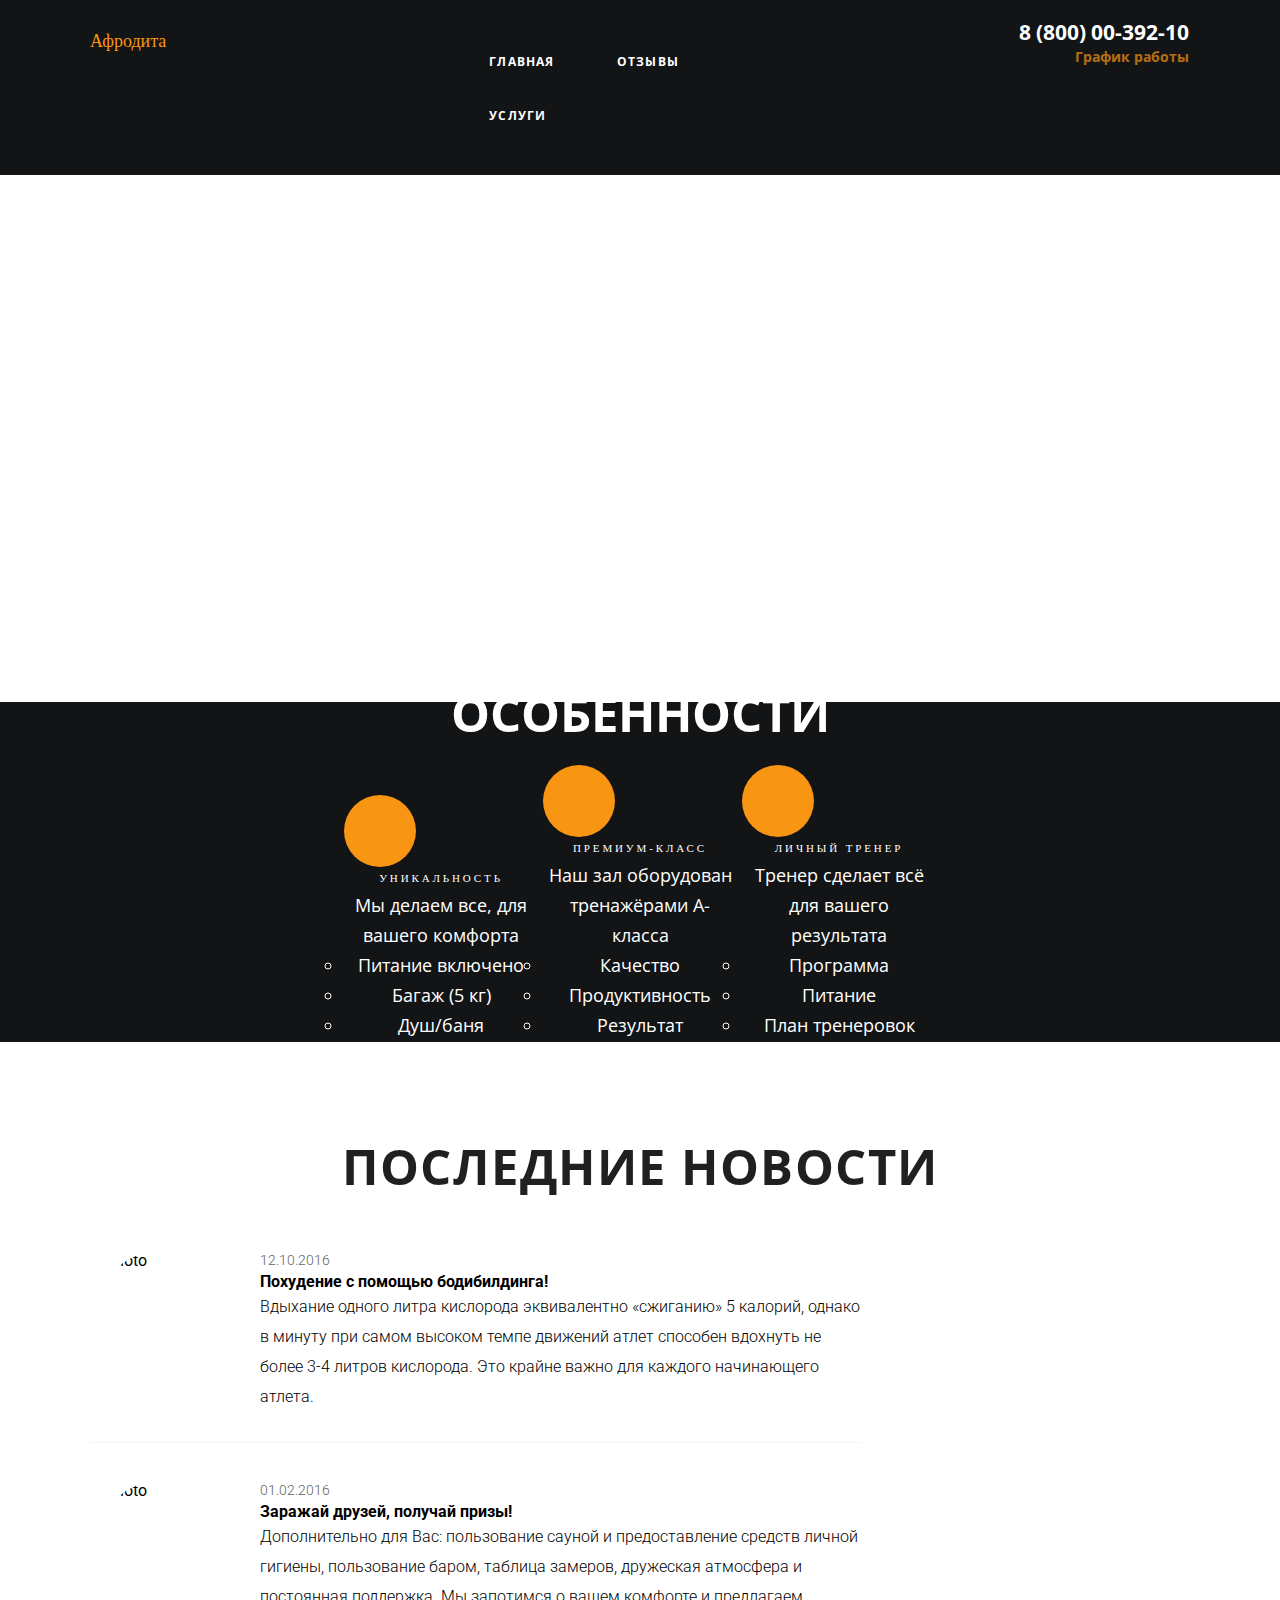
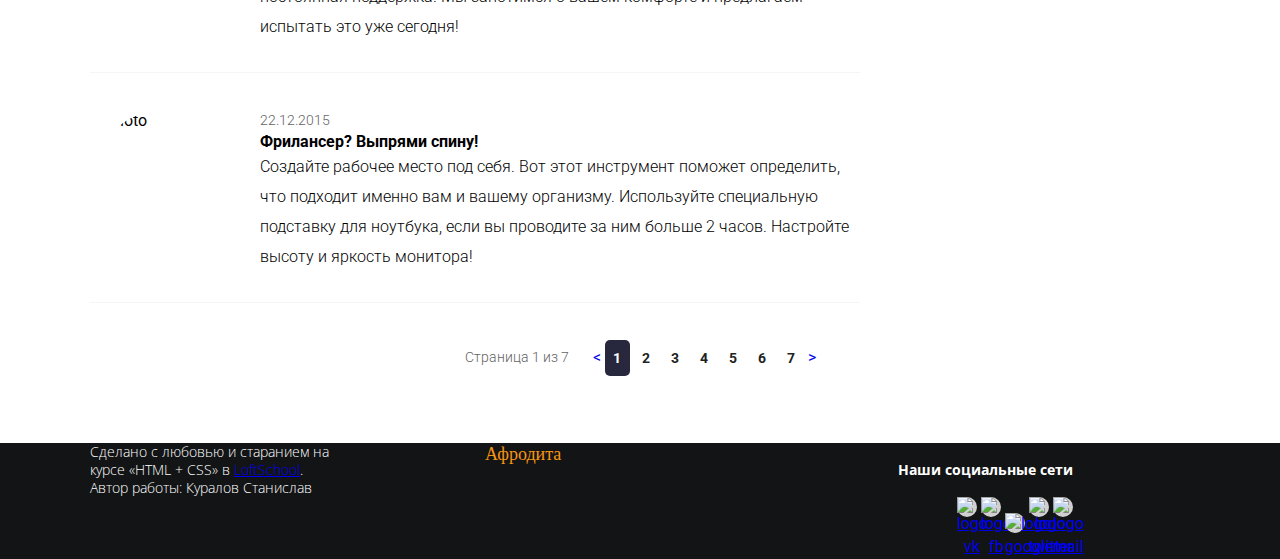
==== index.html @ 6fe9c0ff "form" ====
<!DOCTYPE html>
<html lang="ru-RU">
<head>
    <meta charset="UTF-8">
    <meta name="viewport" content="width=device-width, initial-scale=1.0">
    <meta http-equiv="X-UA-Compatible" content="ie=edge">
    <title>Fitness Afrodita</title>
    <link href="https://fonts.googleapis.com/css?family=Open+Sans:300,400,700&amp;subset=cyrillic" rel="stylesheet">
    <link href="https://fonts.googleapis.com/css?family=Roboto:300,700&amp;subset=cyrillic-ext" rel="stylesheet">
    <link rel="stylesheet" href="css/normalize.css">
    <link rel="stylesheet" href="css/main.css">
</head>
<body>
    <div class="wrapper">
        <div class="header">
            <div class="container clearfix">
                <div class="header__left">
                    <div class="logo">
                        <a href="#" class="logo__img">Афродита</a>
                    </div>
                </div>
                <div class="header__center">
                    <nav class="nav">
                        <ul class="nav__list">
                            <li class="nav__item">
                                <a href="#" class="nav__link">
                                    <div class="nav__icon nav__icon_main"></div>
                                    <div class="nav__text">Главная</div>
                                </a>
                            </li>
                            <li class="nav__item">
                                <a href="comments.html" class="nav__link">
                                    <div class="nav__icon nav__icon_feed"></div>
                                    <div class="nav__text">Отзывы</div>
                                </a>
                            </li>
                            <li class="nav__item">
                                <a href="#" class="nav__link">
                                    <div class="nav__icon nav__icon_service"></div>
                                    <div class="nav__text">Услуги</div>
                                </a>
                            </li>
                        </ul>
                    </nav>
                </div>
                <div class="header__right">
                    <div class="contacs">
                        <a href="tel:8000039210" class="contacs__phone">8 (800) 00-392-10</a>
                        <div class="contacs__time">График работы</div>
                    </div>
                </div>
            </div>           
        </div>        
        <div class="banner">                
            <div class="container">
                <div class="banner__img"></div>
            </div>                
        </div>
        <div class="main-content">
            <div class="container">
                <h2 class="main-content__title">особенности</h2>
                <ul class="main-content__list">
                    <li class="main-content__items">
                        <div class="main-content__icon main-content__icon_flower"></div>
                        <div class="main-content__desc">уникальность</div>
                        <div class="main-content__info">
                            <div class="main-content__text">Мы делаем все, для вашего комфорта</div>
                            <ul class="main-content__features">
                                <li class="main-content__features_item">Питание включено</li>
                                <li class="main-content__features_item">Багаж (5 кг)</li>
                                <li class="main-content__features_item">Душ/баня</li>
                            </ul>  
                        </div>
                    </li>
                    <li class="main-content__items">
                        <div class="main-content__icon main-content__icon_star"></div>
                        <div class="main-content__desc">премиум-класс</div>
                        <div class="main-content__info">
                            <div class="main-content__text">Наш зал оборудован тренажёрами A-класса</div>
                            <ul class="main-content__features">
                                <li class="main-content__features_item">Качество</li>
                                <li class="main-content__features_item">Продуктивность</li>
                                <li class="main-content__features_item">Результат</li>
                            </ul>  
                        </div>
                    </li>
                    <li class="main-content__items">
                        <div class="main-content__icon main-content__icon_painter"></div>
                        <div class="main-content__desc">личный тренер</div>
                        <div class="main-content__info">
                            <div class="main-content__text">Тренер сделает всё для вашего результата</div>
                            <ul class="main-content__features">
                                <li class="main-content__features_item">Программа</li>
                                <li class="main-content__features_item">Питание</li>
                                <li class="main-content__features_item">План тренеровок</li>
                            </ul>  
                        </div>
                    </li>
                </ul>
            </div>
        </div>
        <div class="news">
            <div class="container">
                <h2 class="news__title">Последние новости</h2>
                    <ul class="news__list">
                        <li class="news__items clearfix">
                            <div class="news__items-wrap">
                                <div class="news__avatar">
                                    <img src="img/icons/layer-6.png" alt="photo" class="news__avatar-pic">
                                </div>
                                <div class="news__text">
                                    <div class="news__data">12.10.2016</div>
                                    <div class="news__name">Похудение с помощью бодибилдинга!</div>
                                    <div class="news__content">Вдыхание одного литра кислорода эквивалентно «сжиганию» 5 калорий, 
                                        однако в минуту при самом высоком темпе движений атлет способен вдохнуть не более 3-4 литров 
                                        кислорода. Это крайне важно для каждого начинающего атлета.</div>
                                </div>
                            </div>
                        </li>
                        <li class="news__items clearfix">
                            <div class="news__items-wrap">
                                <div class="news__avatar">
                                    <img src="img/icons/layer-7.png" alt="photo" class="news__avatar-pic">
                                </div>
                                <div class="news__text">
                                    <div class="news__data">01.02.2016</div>
                                    <div class="news__name">Заражай друзей, получай призы!</div>
                                    <div class="news__content">Дополнительно для Вас: пользование сауной и предоставление средств личной гигиены,
                                        пользование баром, таблица замеров, дружеская атмосфера и постоянная поддержка.
                                        Мы запотимся о вашем комфорте и предлагаем испытать это уже сегодня!</div>
                                </div>
                            </div>
                        </li>
                        <li class="news__items clearfix">
                            <div class="news__items-wrap">
                                <div class="news__avatar">
                                    <img src="img/icons/layer-9.png" alt="photo" class="news__avatar-pic">
                                </div>
                                <div class="news__text">
                                    <div class="news__data">22.12.2015</div>
                                    <div class="news__name">Фрилансер? Выпрями спину!</div>
                                    <div class="news__content">Создайте рабочее место под себя. Вот этот инструмент поможет определить, что подходит
                                        именно вам и вашему организму. Используйте специальную подставку для ноутбука, если вы
                                        проводите за ним больше 2 часов. Настройте высоту и яркость монитора!</div>
                                </div>
                            </div>
                        </li>
                    </ul>
            </div>
        </div>
        <div class="pagination">
            <div class="container">
                <div class="pagination__display">Страница 1 из 7</div>
                <div class="pagination__controls">
                        <a href="#" class="pagination__btn"> < </a>
                    <ul class="pagination__list">
                        <li class="pagination__item">
                            <a href="#" class="pagination__page pagination__page_active">1</a>
                        </li>
                        <li class="pagination__item">
                            <a href="#" class="pagination__page">2</a>
                        </li>
                        <li class="pagination__item">
                            <a href="#" class="pagination__page">3</a>
                        </li>
                        <li class="pagination__item">
                            <a href="#" class="pagination__page">4</a>
                        </li>
                        <li class="pagination__item">
                            <a href="#" class="pagination__page">5</a>
                        </li>
                        <li class="pagination__item">
                            <a href="#" class="pagination__page">6</a>
                        </li>
                        <li class="pagination__item">
                            <a href="#" class="pagination__page">7</a>
                        </li>           
                    </ul>
                    <a href="#" class="pagination__btn"> > </a>
                </div>
            </div>
        </div>
    </div>
    <div class="footer">
        <div class="container clearfix">
            <div class="footer__left">
                <div class="author">Сделано с любовью и старанием на курсе «HTML + CSS» в <a href="https://loftschool.com/">LoftSchool</a>. Автор работы: <span class="">Куралов Станислав</span></div>
            </div>
            <div class="footer__center">
                <div class="logo">
                    <a href="#">Афродита</a>
                </div>
            </div>
            <div class="footer__right">
                <div class="social">
                    <div class="social__title">Наши социальные сети</div>
                    <ul class="social__list">
                        <li class="social__items">
                            <a href="#"><img src="img/icons/vk.png" alt="logo vk"></a>
                        </li>
                        <li class="social__items">
                            <a href="#"><img src="img/icons/fb.png" alt="logo fb"></a>
                        </li>
                        <li class="social__items">
                            <a href="#"><img src="img/icons/google.png" alt="logo google"></a>
                        </li>
                        <li class="social__items">
                            <a href="#"><img src="img/icons/twitter.png" alt="logo twitter"></a>
                        </li>
                        <li class="social__items">
                            <a href="#"><img src="img/icons/mail.png" alt="logo mail"></a>
                        </li>
                    </ul>
                </div>
            </div>
        </div>
    </div>
</body>
</html>
---- css/main.css ----
@font-face {
    font-family: 'gora_free';
    src: url('../fonts/gora-free-webfont.woff2') format('woff2'),
         url('../fonts/gora-free-webfont.woff') format('woff');
    font-weight: normal;
    font-style: normal;
    font-display: optional;
}

body, html {
    height: 100%;
}

ul {
    margin: 0;
    padding: 0;
    list-style: none;
}

body {
    font-family: 'roboto';
    -webkit-font-smoothing: antialiased;
    -moz-osx-font-smoothing: grayscale;
    margin: 0 auto;
    line-height: 1.42em;
}

.wrapper {
    overflow: hidden;
    min-width: 1140px;
    min-height: 100%;
}

.wrapper:after {
    content: "";
    display: block;
    height: 77px;
}

.footer {
    min-width: 1140px;
    margin-top: -75px;
}

.header {
    background-color: #131415;
}

.container {
    width: 1100px;
    margin: 0 auto;
}





.clearfix:after {
    content: "";
    display: block;
    clear: both;
}

.header__left, .header__right, .header__center {
    float: left;
    width: 33.3%;
}

.header__left {
    padding-top: 30px;
    padding-bottom: 28px;
}

.header__center {
  padding-top: 35px;
  padding-bottom: 32px;
}

.header__right {
    text-align: right;
    padding-top: 21px;
    padding-bottom: 17px;
}

.nav__item {
    display: inline-block;
    vertical-align: middle;
    margin-right: 25px;
}

.nav__icon {
    width: 19px;
    height: 20px;
    display: inline-block;
    vertical-align: middle;
    margin-right: 10px;
}

.nav__icon_main {
    background: url('../img/icons/main-icon.png') 0 0 no-repeat;
}

.nav__icon_feed {
    background: url('../img/icons/feed-icon.png') 0 0 no-repeat;
}

.nav__icon_service {
    background: url('../img/icons/service-icon.png') 0 0 no-repeat;
}

.nav__text {
    display: inline-block;
    vertical-align: middle;
    color: #ffffff;
    font-family: "Open Sans";
    font-size: 12px;
    text-transform: uppercase;
    font-weight: 700;
    line-height: 54px;
    letter-spacing: 1.2px;
}

.nav__link {
    text-decoration: none;
}

.logo a {
    color: #f89513;
    font-family: 'gora_free';
    font-size: 18px;
    text-decoration: none;
}

.nav__list {
    list-style-type: none;
}

.contacs {
    display: inline-block;
    font-family: "Open Sans";
    font-weight: 700;
}

.contacs__phone {
    font-size: 21px;
    color: #ffffff;
    text-decoration: none;
}

.contacs__time {
    font-size: 14px;
    color: #f89513;
    opacity: 0.7;
}

.banner__img {
    width: 740px;
    height: 486px;
    background: url('../img/decor/banner.jpg') center center no-repeat;
    margin: 0 auto;
}



.main-content {
    background-color: #131415;
}

.main-content__title {
    color: #ffffff;
    font-family: "Open Sans";
    font-size: 49px;
    font-weight: 700;
    text-transform: uppercase;
    text-align: center;
}

.main-content__list {
    text-align: center;
}

.main-content__items {
    display: inline-block;
    text-align: center;
    max-width: 195px;
}

.main-content__icon_flower {
    background: url('../img/icons/flower.png') center center no-repeat;
}

.main-content__icon_star {
    background: url('../img/icons/mark-as-favorite-star.png') center center no-repeat; 
}

.main-content__icon_painter {
    background: url('../img/icons/painter-palette.png') center center no-repeat; 
}

.main-content__icon {
    width: 72px;
    height: 72px;
    background-color: #f89513;
    border-radius: 50%;
}

.main-content__desc {
    color: #ffffff;
    font-family: "Open Sans - Extrabold";
    font-size: 11px;
    font-weight: 400;
    text-transform: uppercase;
    letter-spacing: 2.88px;
}

.main-content__info {
    height: 152px;
    color: #ffffff;
    font-family: "Open Sans";
    font-size: 18px;
    font-weight: 400;
    line-height: 30px;
}

.main-content__features_item {
    list-style: circle;
}



.news__title {
    color: #221f1f;
    font-family: "Open Sans";
    font-size: 49px;
    font-weight: 700;
    line-height: 38px;
    text-transform: uppercase;
    letter-spacing: 1.47px;
    margin-bottom: 65px;
    padding-top: 65px;
    text-align: center;
}

.news__items {
    margin-bottom: 30px;
}

.news__items-wrap {
    border-bottom: 1px solid #f5f5f5;
    display: inline-block;
    padding-bottom: 30px;
}

.news__avatar {
    width: 150px;
    height: 150px;
    border-radius: 50%;
    overflow: hidden;
    float: left;
    margin-right: 20px;
}

.news__text {
    width: 600px;
    /* color: #221f1f;
    font-family: Roboto;
    font-size: 18px;
    font-weight: 300; */
    float: left;
}

.news__list {
    list-style: none;
}

/* .news__items:last-child {
    border-bottom: initial;
} */

.news__data {
    color: #656464;
    font-size: 14px;
    font-weight: 300;
    line-height: 21px;
}

.news__name {
    font-weight: 700;
    line-height: 21px;
}

.news__content {
    font-weight: 300;
    line-height: 30px;
}

.pagination__display {
    color: #656464;
    font-family: Roboto;
    font-size: 14px;
    font-weight: 300;
    line-height: 21px;
    margin-right: 20px;
}

.pagination__page {
    display: block;
    padding: 7px 0px;
    width: 25px;
    font-family: Roboto;
    font-size: 14px;
    font-weight: 700;
    text-decoration: none;
    border-radius: 5px;
    color: #221f1f;
}

.pagination__page_active {
    background-color: #27273e;
    color: #ffffff;
}

.pagination__display, .pagination__controls {
    display: inline-block;
    vertical-align: middle;
}

.pagination__btn, .pagination__list, .pagination__item {
    display: inline-block;
    vertical-align: middle;
}

.pagination {
    text-align: center;
    margin-bottom: 65px;
}

.pagination__btn {
    text-decoration: none;
}



.footer__left, .footer__right, .footer__center {
    float: left;
    width: 33.3%;
}

.footer__left {
    max-width: 250px;
}

.footer__right {
    text-align: right;
}

.footer__center {
    text-align: center;
}


.footer {
    background-color: #131415;
}

.author {
    color: #ffffff;
    font-family: "Open Sans";
    font-size: 14px;
    font-weight: 300;
    line-height: 18px;
}

.social__title {
    color: #ffffff;
    font-family: "Open Sans";
    font-size: 14px;
    font-weight: 700;
    line-height: 54px;  
}

.social__list {
    list-style-type: none;
}

.social__items {
    width: 20px;
    height: 20px;
    background-color: #d0d0d0;
    border-radius: 50%;
    text-align: center;
    display: inline-block;
}
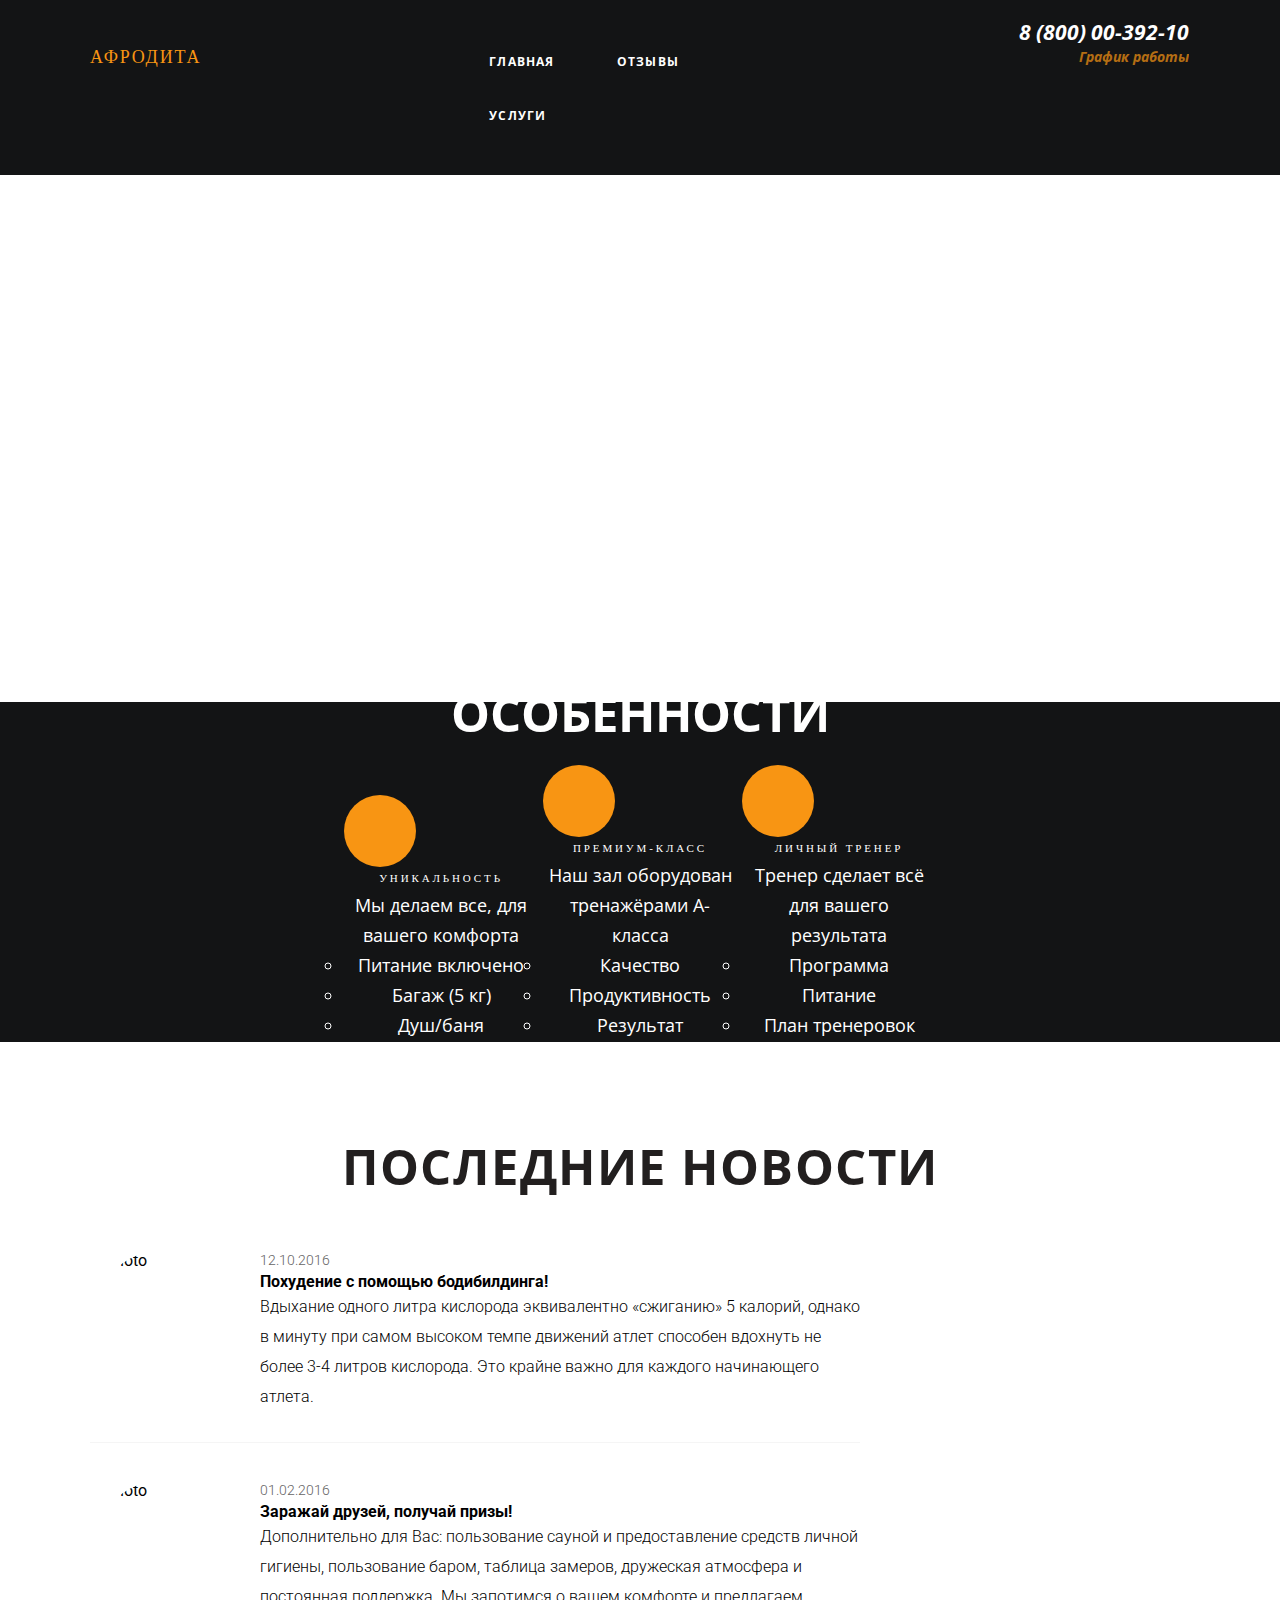
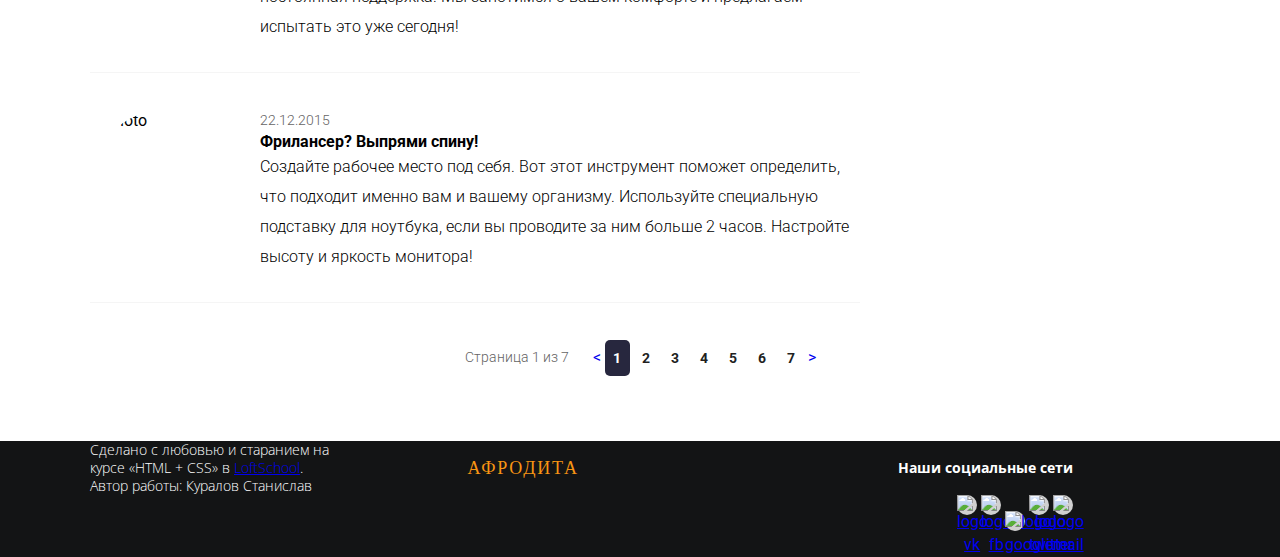
==== commit fd119741: "layout" ====
--- a/index.html
+++ b/index.html
@@ -2,17 +2,16 @@
 <html lang="ru-RU">
 <head>
     <meta charset="UTF-8">
-    <meta name="viewport" content="width=device-width, initial-scale=1.0">
+    <meta name="viewport" content="width=1140, initial-scale=1.0">
     <meta http-equiv="X-UA-Compatible" content="ie=edge">
     <title>Fitness Afrodita</title>
     <link href="https://fonts.googleapis.com/css?family=Open+Sans:300,400,700&amp;subset=cyrillic" rel="stylesheet">
     <link href="https://fonts.googleapis.com/css?family=Roboto:300,700&amp;subset=cyrillic-ext" rel="stylesheet">
-    <link rel="stylesheet" href="css/normalize.css">
     <link rel="stylesheet" href="css/main.css">
 </head>
 <body>
     <div class="wrapper">
-        <div class="header">
+        <header class="header">
             <div class="container clearfix">
                 <div class="header__left">
                     <div class="logo">
@@ -44,19 +43,19 @@
                     </nav>
                 </div>
                 <div class="header__right">
-                    <div class="contacs">
+                    <address class="contacs">
                         <a href="tel:8000039210" class="contacs__phone">8 (800) 00-392-10</a>
                         <div class="contacs__time">График работы</div>
-                    </div>
+                    </address>
                 </div>
             </div>           
-        </div>        
+        </header>        
         <div class="banner">                
             <div class="container">
                 <div class="banner__img"></div>
             </div>                
         </div>
-        <div class="main-content">
+        <main class="main-content">
             <div class="container">
                 <h2 class="main-content__title">особенности</h2>
                 <ul class="main-content__list">
@@ -98,8 +97,8 @@
                     </li>
                 </ul>
             </div>
-        </div>
-        <div class="news">
+        </main>
+        <section class="news">
             <div class="container">
                 <h2 class="news__title">Последние новости</h2>
                     <ul class="news__list">
@@ -108,13 +107,13 @@
                                 <div class="news__avatar">
                                     <img src="img/icons/layer-6.png" alt="photo" class="news__avatar-pic">
                                 </div>
-                                <div class="news__text">
+                                <article class="news__text">
                                     <div class="news__data">12.10.2016</div>
                                     <div class="news__name">Похудение с помощью бодибилдинга!</div>
                                     <div class="news__content">Вдыхание одного литра кислорода эквивалентно «сжиганию» 5 калорий, 
                                         однако в минуту при самом высоком темпе движений атлет способен вдохнуть не более 3-4 литров 
                                         кислорода. Это крайне важно для каждого начинающего атлета.</div>
-                                </div>
+                                </article>
                             </div>
                         </li>
                         <li class="news__items clearfix">
@@ -122,13 +121,13 @@
                                 <div class="news__avatar">
                                     <img src="img/icons/layer-7.png" alt="photo" class="news__avatar-pic">
                                 </div>
-                                <div class="news__text">
+                                <article class="news__text">
                                     <div class="news__data">01.02.2016</div>
                                     <div class="news__name">Заражай друзей, получай призы!</div>
                                     <div class="news__content">Дополнительно для Вас: пользование сауной и предоставление средств личной гигиены,
                                         пользование баром, таблица замеров, дружеская атмосфера и постоянная поддержка.
                                         Мы запотимся о вашем комфорте и предлагаем испытать это уже сегодня!</div>
-                                </div>
+                                </article>
                             </div>
                         </li>
                         <li class="news__items clearfix">
@@ -136,18 +135,18 @@
                                 <div class="news__avatar">
                                     <img src="img/icons/layer-9.png" alt="photo" class="news__avatar-pic">
                                 </div>
-                                <div class="news__text">
+                                <article class="news__text">
                                     <div class="news__data">22.12.2015</div>
                                     <div class="news__name">Фрилансер? Выпрями спину!</div>
                                     <div class="news__content">Создайте рабочее место под себя. Вот этот инструмент поможет определить, что подходит
                                         именно вам и вашему организму. Используйте специальную подставку для ноутбука, если вы
                                         проводите за ним больше 2 часов. Настройте высоту и яркость монитора!</div>
-                                </div>
+                                </article>
                             </div>
                         </li>
                     </ul>
             </div>
-        </div>
+        </section>
         <div class="pagination">
             <div class="container">
                 <div class="pagination__display">Страница 1 из 7</div>
@@ -181,7 +180,7 @@
             </div>
         </div>
     </div>
-    <div class="footer">
+    <footer class="footer">
         <div class="container clearfix">
             <div class="footer__left">
                 <div class="author">Сделано с любовью и старанием на курсе «HTML + CSS» в <a href="https://loftschool.com/">LoftSchool</a>. Автор работы: <span class="">Куралов Станислав</span></div>
@@ -214,6 +213,6 @@
                 </div>
             </div>
         </div>
-    </div>
+    </footer>
 </body>
 </html>--- a/css/main.css
+++ b/css/main.css
@@ -1,393 +1,19 @@
-@font-face {
-    font-family: 'gora_free';
-    src: url('../fonts/gora-free-webfont.woff2') format('woff2'),
-         url('../fonts/gora-free-webfont.woff') format('woff');
-    font-weight: normal;
-    font-style: normal;
-    font-display: optional;
-}
+@import url('../css/layout/normalize.css');
+@import url('../css/layout/base.css');
+@import url('../css/layout/fonts.css');
+@import url('../css/blocks/header.css');
+@import url('../css/blocks/nav.css');
+@import url('../css/blocks/logo.css');
+@import url('../css/blocks/contacs.css');
+@import url('../css/blocks/banner.css');
+@import url('../css/blocks/main-content.css');
+@import url('../css/blocks/news.css');
+@import url('../css/blocks/pagination.css');
+@import url('../css/blocks/footer.css');
+@import url('../css/blocks/author.css');
+@import url('../css/blocks/social.css');
 
-body, html {
-    height: 100%;
-}
-
-ul {
-    margin: 0;
-    padding: 0;
-    list-style: none;
-}
-
-body {
-    font-family: 'roboto';
-    -webkit-font-smoothing: antialiased;
-    -moz-osx-font-smoothing: grayscale;
-    margin: 0 auto;
-    line-height: 1.42em;
-}
-
-.wrapper {
-    overflow: hidden;
-    min-width: 1140px;
-    min-height: 100%;
-}
-
-.wrapper:after {
-    content: "";
-    display: block;
-    height: 77px;
-}
-
-.footer {
-    min-width: 1140px;
-    margin-top: -75px;
-}
-
-.header {
-    background-color: #131415;
-}
-
-.container {
-    width: 1100px;
-    margin: 0 auto;
-}
-
-
-
-
-
-.clearfix:after {
-    content: "";
-    display: block;
-    clear: both;
-}
-
-.header__left, .header__right, .header__center {
-    float: left;
-    width: 33.3%;
-}
-
-.header__left {
-    padding-top: 30px;
-    padding-bottom: 28px;
-}
-
-.header__center {
-  padding-top: 35px;
-  padding-bottom: 32px;
-}
-
-.header__right {
-    text-align: right;
-    padding-top: 21px;
-    padding-bottom: 17px;
-}
-
-.nav__item {
-    display: inline-block;
-    vertical-align: middle;
-    margin-right: 25px;
-}
-
-.nav__icon {
-    width: 19px;
-    height: 20px;
-    display: inline-block;
-    vertical-align: middle;
-    margin-right: 10px;
-}
-
-.nav__icon_main {
-    background: url('../img/icons/main-icon.png') 0 0 no-repeat;
-}
-
-.nav__icon_feed {
-    background: url('../img/icons/feed-icon.png') 0 0 no-repeat;
-}
-
-.nav__icon_service {
-    background: url('../img/icons/service-icon.png') 0 0 no-repeat;
-}
-
-.nav__text {
-    display: inline-block;
-    vertical-align: middle;
-    color: #ffffff;
-    font-family: "Open Sans";
-    font-size: 12px;
-    text-transform: uppercase;
-    font-weight: 700;
-    line-height: 54px;
-    letter-spacing: 1.2px;
-}
-
-.nav__link {
-    text-decoration: none;
-}
-
-.logo a {
-    color: #f89513;
-    font-family: 'gora_free';
-    font-size: 18px;
-    text-decoration: none;
-}
-
-.nav__list {
-    list-style-type: none;
-}
-
-.contacs {
-    display: inline-block;
-    font-family: "Open Sans";
-    font-weight: 700;
-}
-
-.contacs__phone {
-    font-size: 21px;
-    color: #ffffff;
-    text-decoration: none;
-}
-
-.contacs__time {
-    font-size: 14px;
-    color: #f89513;
-    opacity: 0.7;
-}
-
-.banner__img {
-    width: 740px;
-    height: 486px;
-    background: url('../img/decor/banner.jpg') center center no-repeat;
-    margin: 0 auto;
-}
-
-
-
-.main-content {
-    background-color: #131415;
-}
-
-.main-content__title {
-    color: #ffffff;
-    font-family: "Open Sans";
-    font-size: 49px;
-    font-weight: 700;
-    text-transform: uppercase;
-    text-align: center;
-}
-
-.main-content__list {
-    text-align: center;
-}
-
-.main-content__items {
-    display: inline-block;
-    text-align: center;
-    max-width: 195px;
-}
-
-.main-content__icon_flower {
-    background: url('../img/icons/flower.png') center center no-repeat;
-}
-
-.main-content__icon_star {
-    background: url('../img/icons/mark-as-favorite-star.png') center center no-repeat; 
-}
-
-.main-content__icon_painter {
-    background: url('../img/icons/painter-palette.png') center center no-repeat; 
-}
-
-.main-content__icon {
-    width: 72px;
-    height: 72px;
-    background-color: #f89513;
-    border-radius: 50%;
-}
-
-.main-content__desc {
-    color: #ffffff;
-    font-family: "Open Sans - Extrabold";
-    font-size: 11px;
-    font-weight: 400;
-    text-transform: uppercase;
-    letter-spacing: 2.88px;
-}
-
-.main-content__info {
-    height: 152px;
-    color: #ffffff;
-    font-family: "Open Sans";
-    font-size: 18px;
-    font-weight: 400;
-    line-height: 30px;
-}
-
-.main-content__features_item {
-    list-style: circle;
-}
-
-
-
-.news__title {
-    color: #221f1f;
-    font-family: "Open Sans";
-    font-size: 49px;
-    font-weight: 700;
-    line-height: 38px;
-    text-transform: uppercase;
-    letter-spacing: 1.47px;
-    margin-bottom: 65px;
-    padding-top: 65px;
-    text-align: center;
-}
-
-.news__items {
-    margin-bottom: 30px;
-}
-
-.news__items-wrap {
-    border-bottom: 1px solid #f5f5f5;
-    display: inline-block;
-    padding-bottom: 30px;
-}
-
-.news__avatar {
-    width: 150px;
-    height: 150px;
-    border-radius: 50%;
-    overflow: hidden;
-    float: left;
-    margin-right: 20px;
-}
-
-.news__text {
-    width: 600px;
-    /* color: #221f1f;
-    font-family: Roboto;
-    font-size: 18px;
-    font-weight: 300; */
-    float: left;
-}
-
-.news__list {
-    list-style: none;
-}
-
-/* .news__items:last-child {
-    border-bottom: initial;
-} */
-
-.news__data {
-    color: #656464;
-    font-size: 14px;
-    font-weight: 300;
-    line-height: 21px;
-}
-
-.news__name {
-    font-weight: 700;
-    line-height: 21px;
-}
-
-.news__content {
-    font-weight: 300;
-    line-height: 30px;
-}
-
-.pagination__display {
-    color: #656464;
-    font-family: Roboto;
-    font-size: 14px;
-    font-weight: 300;
-    line-height: 21px;
-    margin-right: 20px;
-}
-
-.pagination__page {
-    display: block;
-    padding: 7px 0px;
-    width: 25px;
-    font-family: Roboto;
-    font-size: 14px;
-    font-weight: 700;
-    text-decoration: none;
-    border-radius: 5px;
-    color: #221f1f;
-}
-
-.pagination__page_active {
-    background-color: #27273e;
-    color: #ffffff;
-}
-
-.pagination__display, .pagination__controls {
-    display: inline-block;
-    vertical-align: middle;
-}
-
-.pagination__btn, .pagination__list, .pagination__item {
-    display: inline-block;
-    vertical-align: middle;
-}
-
-.pagination {
-    text-align: center;
-    margin-bottom: 65px;
-}
-
-.pagination__btn {
-    text-decoration: none;
-}
-
-
-
-.footer__left, .footer__right, .footer__center {
-    float: left;
-    width: 33.3%;
-}
-
-.footer__left {
-    max-width: 250px;
-}
-
-.footer__right {
-    text-align: right;
-}
-
-.footer__center {
-    text-align: center;
-}
-
-
-.footer {
-    background-color: #131415;
-}
-
-.author {
-    color: #ffffff;
-    font-family: "Open Sans";
-    font-size: 14px;
-    font-weight: 300;
-    line-height: 18px;
-}
-
-.social__title {
-    color: #ffffff;
-    font-family: "Open Sans";
-    font-size: 14px;
-    font-weight: 700;
-    line-height: 54px;  
-}
-
-.social__list {
-    list-style-type: none;
-}
-
-.social__items {
-    width: 20px;
-    height: 20px;
-    background-color: #d0d0d0;
-    border-radius: 50%;
-    text-align: center;
-    display: inline-block;
-}+@import url('../css/blocks/reviews.css');
+@import url('../css/blocks/breadcrumbs.css');
+@import url('../css/blocks/recommendations.css');
+@import url('../css/blocks/form.css');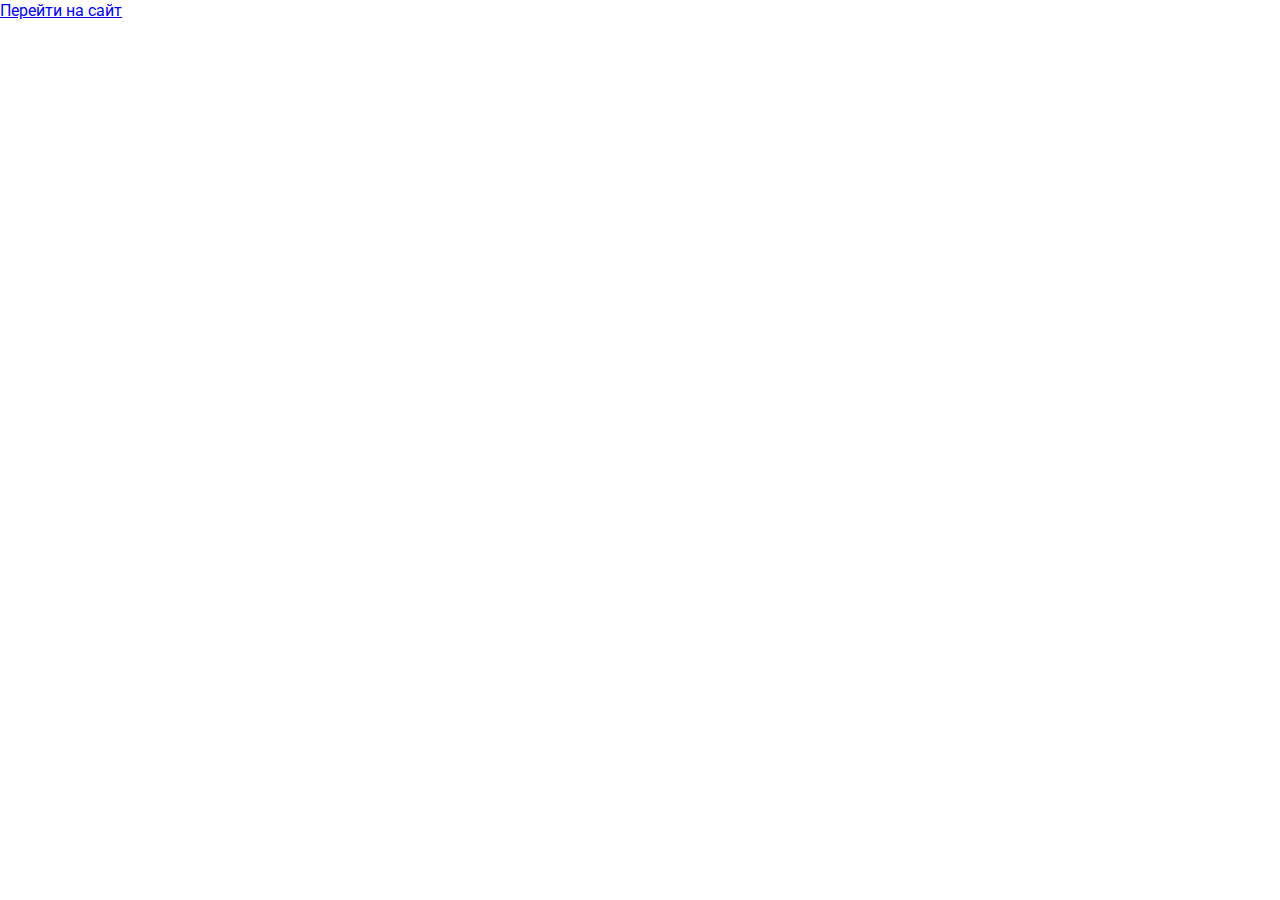
==== commit 0a8d3852: "intro" ====
--- a/index.html
+++ b/index.html
@@ -10,209 +10,13 @@
     <link rel="stylesheet" href="css/main.css">
 </head>
 <body>
-    <div class="wrapper">
-        <header class="header">
-            <div class="container clearfix">
-                <div class="header__left">
-                    <div class="logo">
-                        <a href="#" class="logo__img">Афродита</a>
-                    </div>
-                </div>
-                <div class="header__center">
-                    <nav class="nav">
-                        <ul class="nav__list">
-                            <li class="nav__item">
-                                <a href="#" class="nav__link">
-                                    <div class="nav__icon nav__icon_main"></div>
-                                    <div class="nav__text">Главная</div>
-                                </a>
-                            </li>
-                            <li class="nav__item">
-                                <a href="comments.html" class="nav__link">
-                                    <div class="nav__icon nav__icon_feed"></div>
-                                    <div class="nav__text">Отзывы</div>
-                                </a>
-                            </li>
-                            <li class="nav__item">
-                                <a href="#" class="nav__link">
-                                    <div class="nav__icon nav__icon_service"></div>
-                                    <div class="nav__text">Услуги</div>
-                                </a>
-                            </li>
-                        </ul>
-                    </nav>
-                </div>
-                <div class="header__right">
-                    <address class="contacs">
-                        <a href="tel:8000039210" class="contacs__phone">8 (800) 00-392-10</a>
-                        <div class="contacs__time">График работы</div>
-                    </address>
-                </div>
-            </div>           
-        </header>        
-        <div class="banner">                
-            <div class="container">
-                <div class="banner__img"></div>
-            </div>                
-        </div>
-        <main class="main-content">
-            <div class="container">
-                <h2 class="main-content__title">особенности</h2>
-                <ul class="main-content__list">
-                    <li class="main-content__items">
-                        <div class="main-content__icon main-content__icon_flower"></div>
-                        <div class="main-content__desc">уникальность</div>
-                        <div class="main-content__info">
-                            <div class="main-content__text">Мы делаем все, для вашего комфорта</div>
-                            <ul class="main-content__features">
-                                <li class="main-content__features_item">Питание включено</li>
-                                <li class="main-content__features_item">Багаж (5 кг)</li>
-                                <li class="main-content__features_item">Душ/баня</li>
-                            </ul>  
-                        </div>
-                    </li>
-                    <li class="main-content__items">
-                        <div class="main-content__icon main-content__icon_star"></div>
-                        <div class="main-content__desc">премиум-класс</div>
-                        <div class="main-content__info">
-                            <div class="main-content__text">Наш зал оборудован тренажёрами A-класса</div>
-                            <ul class="main-content__features">
-                                <li class="main-content__features_item">Качество</li>
-                                <li class="main-content__features_item">Продуктивность</li>
-                                <li class="main-content__features_item">Результат</li>
-                            </ul>  
-                        </div>
-                    </li>
-                    <li class="main-content__items">
-                        <div class="main-content__icon main-content__icon_painter"></div>
-                        <div class="main-content__desc">личный тренер</div>
-                        <div class="main-content__info">
-                            <div class="main-content__text">Тренер сделает всё для вашего результата</div>
-                            <ul class="main-content__features">
-                                <li class="main-content__features_item">Программа</li>
-                                <li class="main-content__features_item">Питание</li>
-                                <li class="main-content__features_item">План тренеровок</li>
-                            </ul>  
-                        </div>
-                    </li>
-                </ul>
-            </div>
-        </main>
-        <section class="news">
-            <div class="container">
-                <h2 class="news__title">Последние новости</h2>
-                    <ul class="news__list">
-                        <li class="news__items clearfix">
-                            <div class="news__items-wrap">
-                                <div class="news__avatar">
-                                    <img src="img/icons/layer-6.png" alt="photo" class="news__avatar-pic">
-                                </div>
-                                <article class="news__text">
-                                    <div class="news__data">12.10.2016</div>
-                                    <div class="news__name">Похудение с помощью бодибилдинга!</div>
-                                    <div class="news__content">Вдыхание одного литра кислорода эквивалентно «сжиганию» 5 калорий, 
-                                        однако в минуту при самом высоком темпе движений атлет способен вдохнуть не более 3-4 литров 
-                                        кислорода. Это крайне важно для каждого начинающего атлета.</div>
-                                </article>
-                            </div>
-                        </li>
-                        <li class="news__items clearfix">
-                            <div class="news__items-wrap">
-                                <div class="news__avatar">
-                                    <img src="img/icons/layer-7.png" alt="photo" class="news__avatar-pic">
-                                </div>
-                                <article class="news__text">
-                                    <div class="news__data">01.02.2016</div>
-                                    <div class="news__name">Заражай друзей, получай призы!</div>
-                                    <div class="news__content">Дополнительно для Вас: пользование сауной и предоставление средств личной гигиены,
-                                        пользование баром, таблица замеров, дружеская атмосфера и постоянная поддержка.
-                                        Мы запотимся о вашем комфорте и предлагаем испытать это уже сегодня!</div>
-                                </article>
-                            </div>
-                        </li>
-                        <li class="news__items clearfix">
-                            <div class="news__items-wrap">
-                                <div class="news__avatar">
-                                    <img src="img/icons/layer-9.png" alt="photo" class="news__avatar-pic">
-                                </div>
-                                <article class="news__text">
-                                    <div class="news__data">22.12.2015</div>
-                                    <div class="news__name">Фрилансер? Выпрями спину!</div>
-                                    <div class="news__content">Создайте рабочее место под себя. Вот этот инструмент поможет определить, что подходит
-                                        именно вам и вашему организму. Используйте специальную подставку для ноутбука, если вы
-                                        проводите за ним больше 2 часов. Настройте высоту и яркость монитора!</div>
-                                </article>
-                            </div>
-                        </li>
-                    </ul>
+    <div class="wrapper wrapper__titelseite">
+        <section class="titelseite">
+            <div class="titelseite__inner">
+                <div class="titelseite__logo"></div>
+                <div class="titelseite__btn"><a href="main.html" class="titelseite__link">Перейти на сайт</a></div>    
             </div>
         </section>
-        <div class="pagination">
-            <div class="container">
-                <div class="pagination__display">Страница 1 из 7</div>
-                <div class="pagination__controls">
-                        <a href="#" class="pagination__btn"> < </a>
-                    <ul class="pagination__list">
-                        <li class="pagination__item">
-                            <a href="#" class="pagination__page pagination__page_active">1</a>
-                        </li>
-                        <li class="pagination__item">
-                            <a href="#" class="pagination__page">2</a>
-                        </li>
-                        <li class="pagination__item">
-                            <a href="#" class="pagination__page">3</a>
-                        </li>
-                        <li class="pagination__item">
-                            <a href="#" class="pagination__page">4</a>
-                        </li>
-                        <li class="pagination__item">
-                            <a href="#" class="pagination__page">5</a>
-                        </li>
-                        <li class="pagination__item">
-                            <a href="#" class="pagination__page">6</a>
-                        </li>
-                        <li class="pagination__item">
-                            <a href="#" class="pagination__page">7</a>
-                        </li>           
-                    </ul>
-                    <a href="#" class="pagination__btn"> > </a>
-                </div>
-            </div>
-        </div>
     </div>
-    <footer class="footer">
-        <div class="container clearfix">
-            <div class="footer__left">
-                <div class="author">Сделано с любовью и старанием на курсе «HTML + CSS» в <a href="https://loftschool.com/">LoftSchool</a>. Автор работы: <span class="">Куралов Станислав</span></div>
-            </div>
-            <div class="footer__center">
-                <div class="logo">
-                    <a href="#">Афродита</a>
-                </div>
-            </div>
-            <div class="footer__right">
-                <div class="social">
-                    <div class="social__title">Наши социальные сети</div>
-                    <ul class="social__list">
-                        <li class="social__items">
-                            <a href="#"><img src="img/icons/vk.png" alt="logo vk"></a>
-                        </li>
-                        <li class="social__items">
-                            <a href="#"><img src="img/icons/fb.png" alt="logo fb"></a>
-                        </li>
-                        <li class="social__items">
-                            <a href="#"><img src="img/icons/google.png" alt="logo google"></a>
-                        </li>
-                        <li class="social__items">
-                            <a href="#"><img src="img/icons/twitter.png" alt="logo twitter"></a>
-                        </li>
-                        <li class="social__items">
-                            <a href="#"><img src="img/icons/mail.png" alt="logo mail"></a>
-                        </li>
-                    </ul>
-                </div>
-            </div>
-        </div>
-    </footer>
 </body>
 </html>